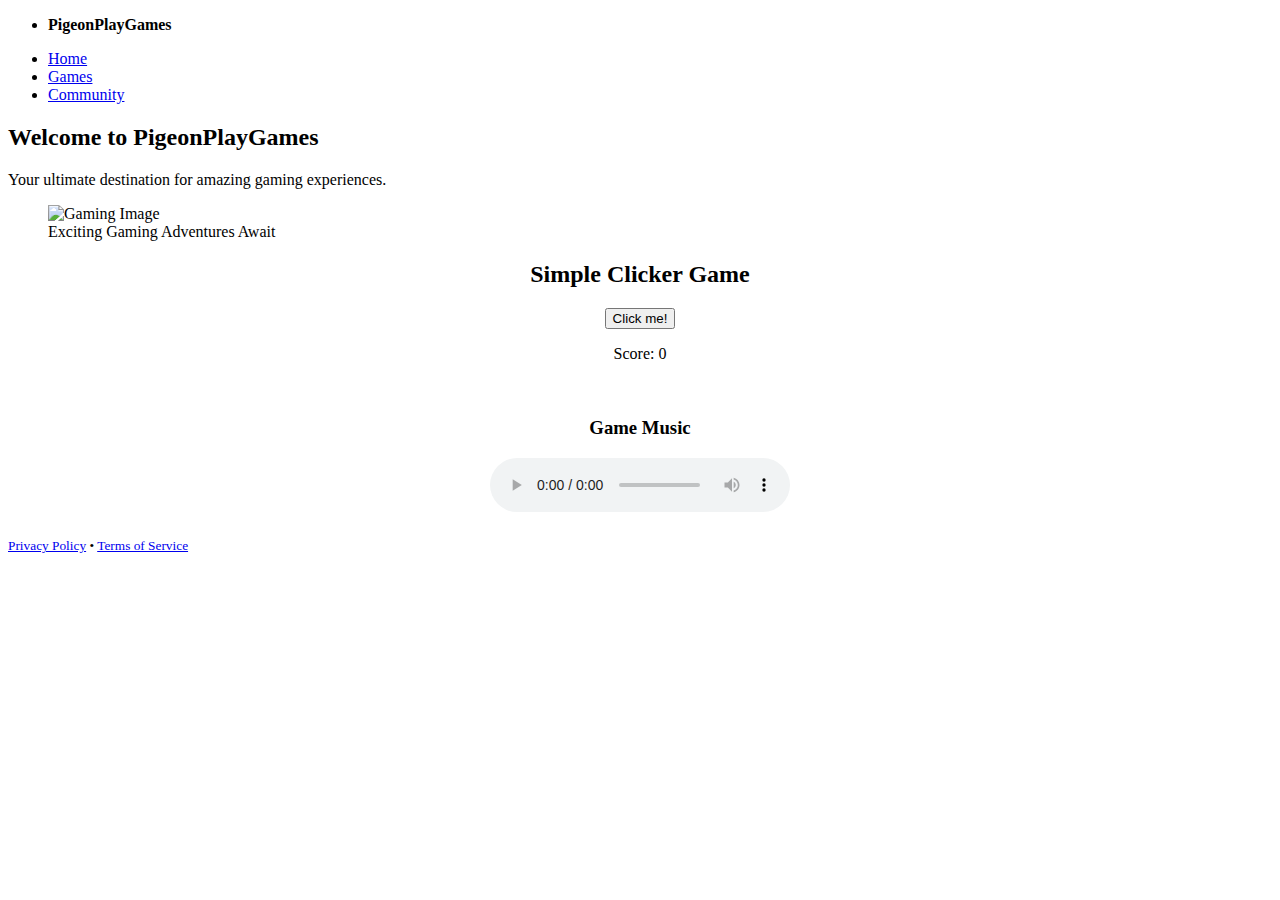
==== index.html @ e25d6666 "Update index.html" ====
<!DOCTYPE html>
<html lang="en">
<head>
    <meta charset="UTF-8">
    <meta name="viewport" content="width=device-width, initial-scale=1">
    <title>PigeonPlayGames - Home</title>
    <link rel="stylesheet" href="https://cdn.jsdelivr.net/npm/@picocss/pico@1/css/pico.min.css">
    <style>
        #game-container {
            text-align: center;
            margin-top: 20px;
        }
        .music-player {
            text-align: center;
            padding: 20px;
        }
    </style>
</head>
<body>
    <nav class="container-fluid">
        <ul>
            <li><strong>PigeonPlayGames</strong></li>
        </ul>
        <ul>
            <li><a href="index.html">Home</a></li>
            <li><a href="games.html">Games</a></li>
            <li><a href="community.html">Community</a></li>
        </ul>
    </nav>
    <main class="container">
        <h2>Welcome to PigeonPlayGames</h2>
        <p>Your ultimate destination for amazing gaming experiences.</p>
        
        <!-- Gaming Image -->
        <figure>
            <img src="https://source.unsplash.com/random/800x600?videogame" alt="Gaming Image" />
            <figcaption>Exciting Gaming Adventures Await</figcaption>
        </figure>

        <!-- Simple Clicker Game -->
        <div id="game-container">
            <h2>Simple Clicker Game</h2>
            <button onclick="increaseScore()">Click me!</button>
            <p>Score: <span id="score">0</span></p>
        </div>

        <!-- Music Player -->
       <!-- Music Player -->
<div class="music-player">
    <h3>Game Music</h3>
    <audio controls>
        <source src="https://raw.githubusercontent.com/pigeonplaygames/My-First-website/amazinbjmusic.mp3" type="audio/mpeg">
        Your browser does not support the audio element.
    </audio>
</div>

    </main>
    <footer class="container">
        <small><a href="#">Privacy Policy</a> • <a href="#">Terms of Service</a></small>
    </footer>

    <script>
        let score = 0;

        function increaseScore() {
            score++;
            document.getElementById('score').innerText = score;
        }
    </script>
</body>
</html>
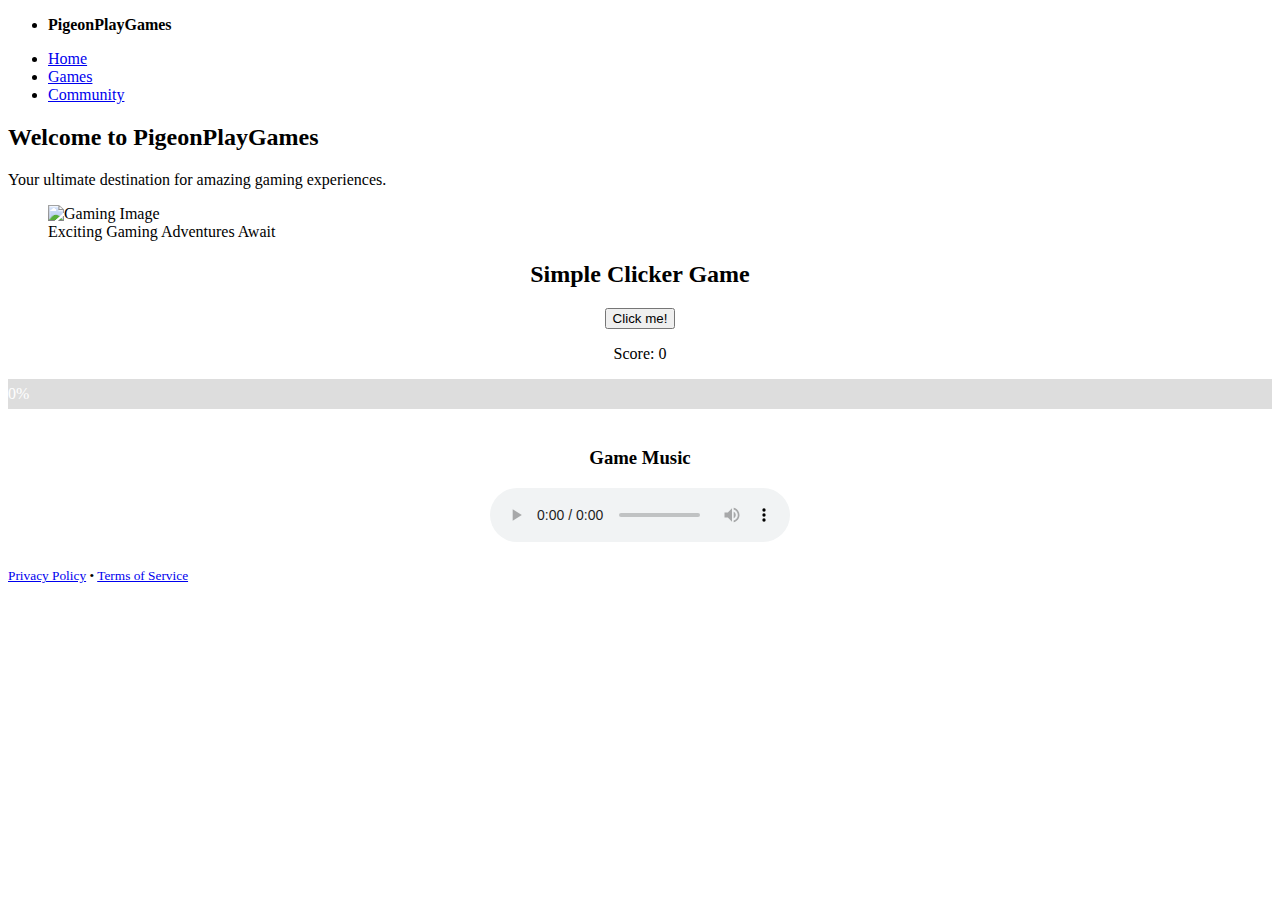
==== commit 1df48943: "Update index.html" ====
--- a/index.html
+++ b/index.html
@@ -13,6 +13,18 @@
         .music-player {
             text-align: center;
             padding: 20px;
+        }
+        #progressBar {
+            width: 100%;
+            background-color: #ddd;
+        }
+        #progressBarFill {
+            height: 30px;
+            width: 0%;
+            background-color: #4CAF50;
+            text-align: center;
+            line-height: 30px;
+            color: white;
         }
     </style>
 </head>
@@ -42,17 +54,19 @@
             <h2>Simple Clicker Game</h2>
             <button onclick="increaseScore()">Click me!</button>
             <p>Score: <span id="score">0</span></p>
+            <div id="progressBar">
+                <div id="progressBarFill">0%</div>
+            </div>
         </div>
 
         <!-- Music Player -->
-       <!-- Music Player -->
-<div class="music-player">
-    <h3>Game Music</h3>
-    <audio controls>
-        <source src="https://raw.githubusercontent.com/pigeonplaygames/My-First-website/amazinbjmusic.mp3" type="audio/mpeg">
-        Your browser does not support the audio element.
-    </audio>
-</div>
+        <div class="music-player">
+            <h3>Game Music</h3>
+            <audio controls>
+                <source src="https://raw.githubusercontent.com/pigeonplaygames/My-First-website/branch/audio/amazinbjmusic.mp3" type="audio/mpeg">
+                Your browser does not support the audio element.
+            </audio>
+        </div>
 
     </main>
     <footer class="container">
@@ -65,6 +79,20 @@
         function increaseScore() {
             score++;
             document.getElementById('score').innerText = score;
+            updateProgressBar();
+            checkMilestone();
+        }
+
+        function updateProgressBar() {
+            let percentage = score % 100;
+            document.getElementById('progressBarFill').style.width = percentage + '%';
+            document.getElementById('progressBarFill').innerText = percentage + '%';
+        }
+
+        function checkMilestone() {
+            if (score % 100 === 0 && score !== 0) {
+                alert("Congratulations! You've reached a milestone of " + score + " clicks!");
+            }
         }
     </script>
 </body>
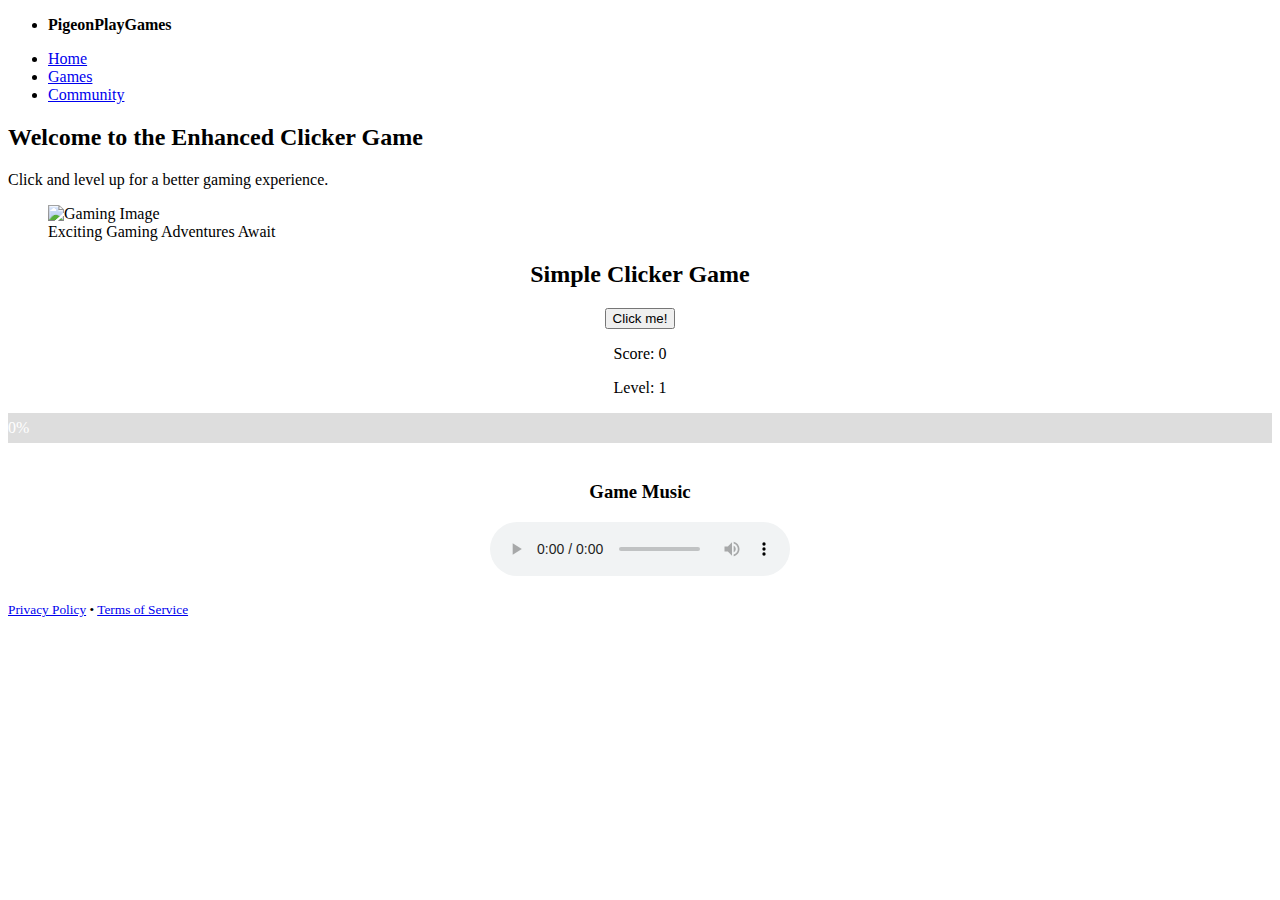
==== commit 7f962890: "Update index.html" ====
--- a/index.html
+++ b/index.html
@@ -3,7 +3,7 @@
 <head>
     <meta charset="UTF-8">
     <meta name="viewport" content="width=device-width, initial-scale=1">
-    <title>PigeonPlayGames - Home</title>
+    <title>PigeonPlayGames - Enhanced Clicker Game</title>
     <link rel="stylesheet" href="https://cdn.jsdelivr.net/npm/@picocss/pico@1/css/pico.min.css">
     <style>
         #game-container {
@@ -26,6 +26,14 @@
             line-height: 30px;
             color: white;
         }
+        .click-effect {
+            animation: clickAnimation 0.5s;
+        }
+        @keyframes clickAnimation {
+            from { transform: scale(1); }
+            50% { transform: scale(1.2); }
+            to { transform: scale(1); }
+        }
     </style>
 </head>
 <body>
@@ -40,8 +48,8 @@
         </ul>
     </nav>
     <main class="container">
-        <h2>Welcome to PigeonPlayGames</h2>
-        <p>Your ultimate destination for amazing gaming experiences.</p>
+        <h2>Welcome to the Enhanced Clicker Game</h2>
+        <p>Click and level up for a better gaming experience.</p>
         
         <!-- Gaming Image -->
         <figure>
@@ -52,8 +60,9 @@
         <!-- Simple Clicker Game -->
         <div id="game-container">
             <h2>Simple Clicker Game</h2>
-            <button onclick="increaseScore()">Click me!</button>
+            <button id="clickButton" onclick="increaseScore()">Click me!</button>
             <p>Score: <span id="score">0</span></p>
+            <p>Level: <span id="level">1</span></p>
             <div id="progressBar">
                 <div id="progressBarFill">0%</div>
             </div>
@@ -75,24 +84,39 @@
 
     <script>
         let score = 0;
+        let level = 1;
 
         function increaseScore() {
-            score++;
+            score += level;
             document.getElementById('score').innerText = score;
+            animateClick();
             updateProgressBar();
-            checkMilestone();
+            checkLevelUp();
+        }
+
+        function animateClick() {
+            let button = document.getElementById('clickButton');
+            button.classList.add('click-effect');
+            setTimeout(() => button.classList.remove('click-effect'), 500);
         }
 
         function updateProgressBar() {
-            let percentage = score % 100;
+            let percentage = (score % 100) * level;
             document.getElementById('progressBarFill').style.width = percentage + '%';
             document.getElementById('progressBarFill').innerText = percentage + '%';
         }
 
-        function checkMilestone() {
+        function checkLevelUp() {
             if (score % 100 === 0 && score !== 0) {
-                alert("Congratulations! You've reached a milestone of " + score + " clicks!");
+                level++;
+                document.getElementById('level').innerText = level;
+                alert("Congratulations! You've reached level " + level + "!");
+                updateGameBackground();
             }
+        }
+
+        function updateGameBackground() {
+            document.body.style.backgroundColor = `hsl(${level * 36}, 60%, 80%)`;
         }
     </script>
 </body>
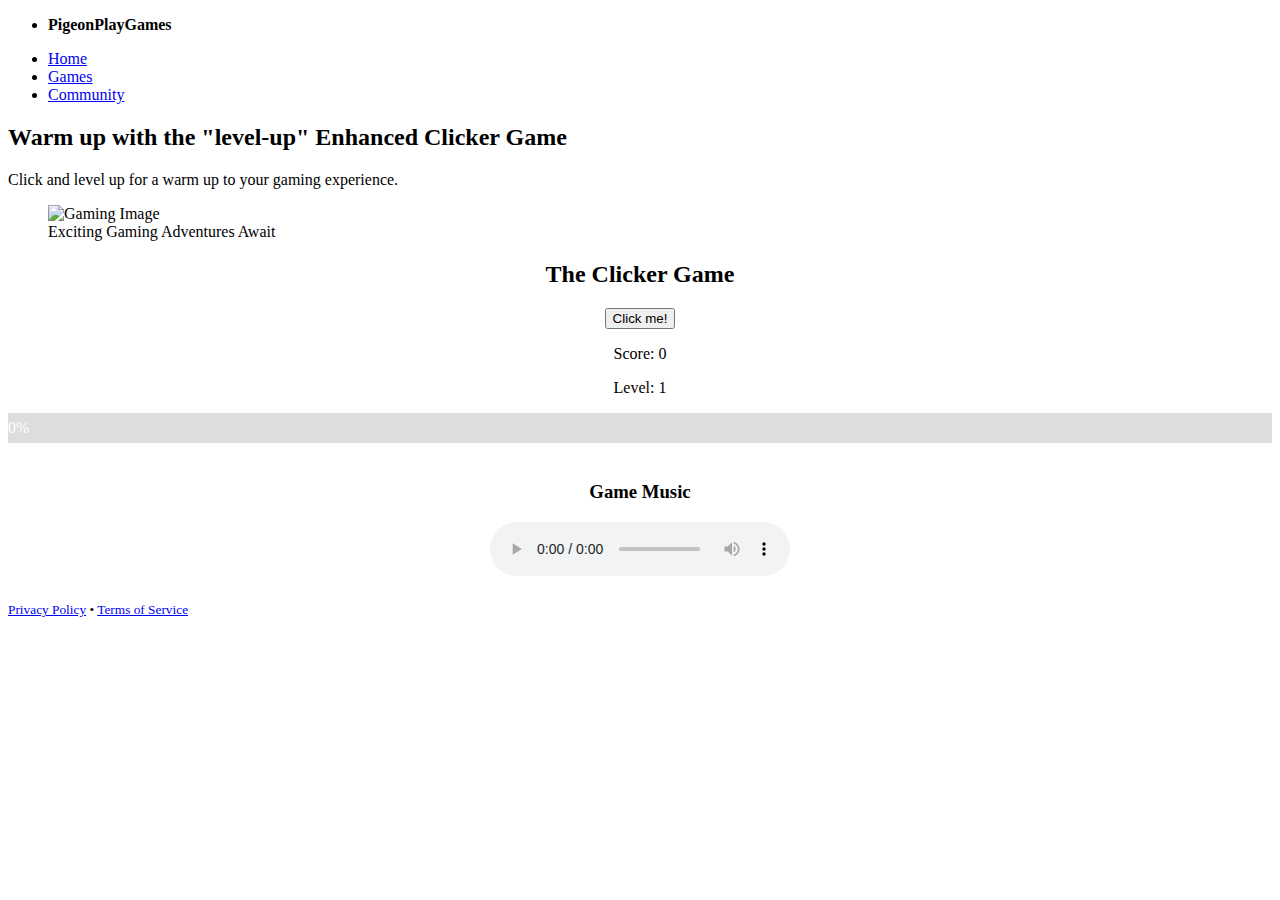
==== commit b9b2f15a: "Update index.html" ====
--- a/index.html
+++ b/index.html
@@ -3,7 +3,7 @@
 <head>
     <meta charset="UTF-8">
     <meta name="viewport" content="width=device-width, initial-scale=1">
-    <title>PigeonPlayGames - Enhanced Clicker Game</title>
+    <title>PigeonPlayGames - The Clicker Game</title>
     <link rel="stylesheet" href="https://cdn.jsdelivr.net/npm/@picocss/pico@1/css/pico.min.css">
     <style>
         #game-container {
@@ -48,8 +48,8 @@
         </ul>
     </nav>
     <main class="container">
-        <h2>Welcome to the Enhanced Clicker Game</h2>
-        <p>Click and level up for a better gaming experience.</p>
+        <h2>Warm up with the "level-up" Enhanced Clicker Game</h2>
+        <p>Click and level up for a warm up to your gaming experience.</p>
         
         <!-- Gaming Image -->
         <figure>
@@ -59,7 +59,7 @@
 
         <!-- Simple Clicker Game -->
         <div id="game-container">
-            <h2>Simple Clicker Game</h2>
+            <h2>The Clicker Game</h2>
             <button id="clickButton" onclick="increaseScore()">Click me!</button>
             <p>Score: <span id="score">0</span></p>
             <p>Level: <span id="level">1</span></p>
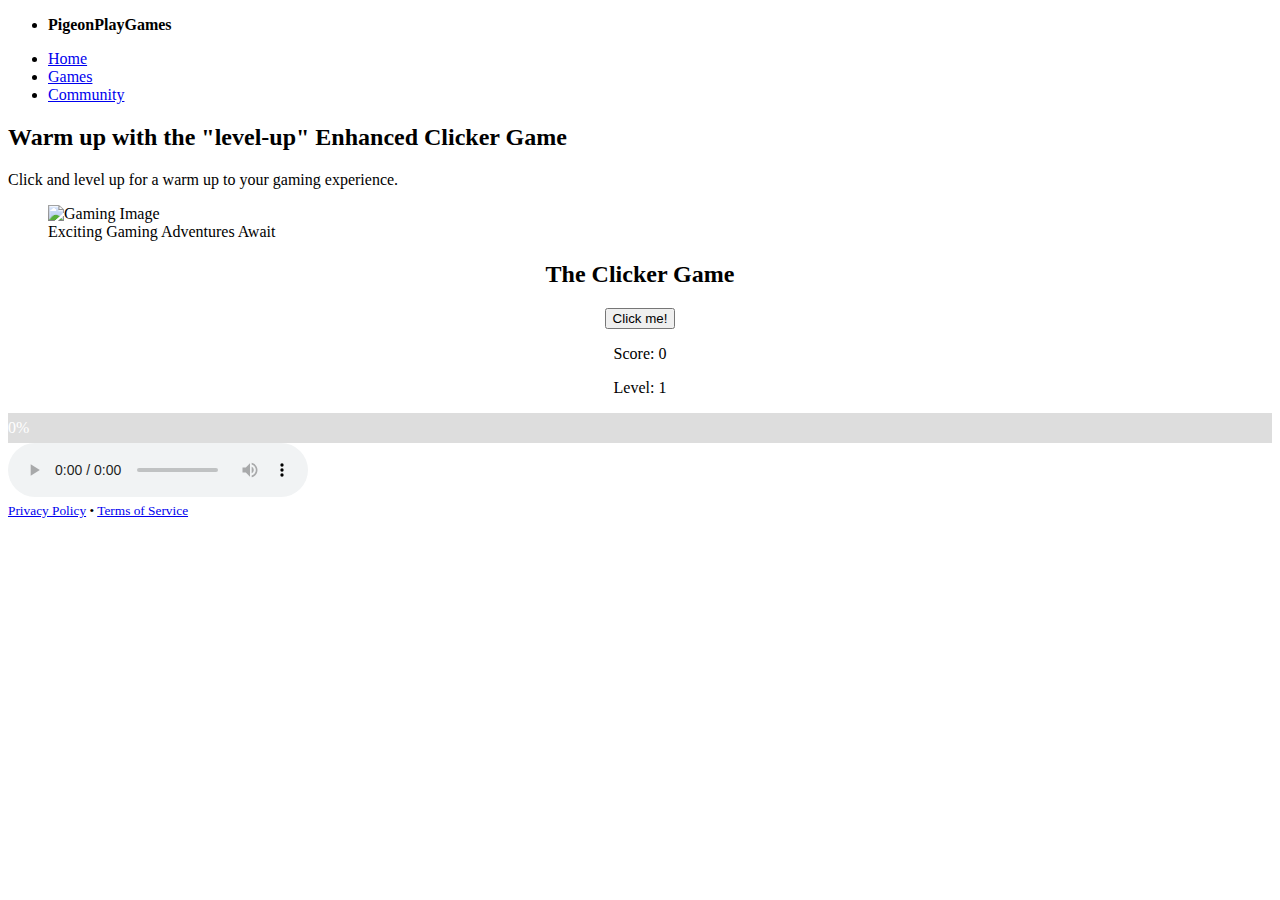
==== commit 15866ff0: "Update index.html" ====
--- a/index.html
+++ b/index.html
@@ -69,13 +69,10 @@
         </div>
 
         <!-- Music Player -->
-        <div class="music-player">
-            <h3>Game Music</h3>
-            <audio controls>
-                <source src="https://raw.githubusercontent.com/pigeonplaygames/My-First-website/branch/audio/amazinbjmusic.mp3" type="audio/mpeg">
-                Your browser does not support the audio element.
-            </audio>
-        </div>
+        <audio controls>
+  <source src="path/to/your/amazingmusic.mp3" type="audio/mpeg">
+  Your browser does not support the audio element.
+</audio>
 
     </main>
     <footer class="container">
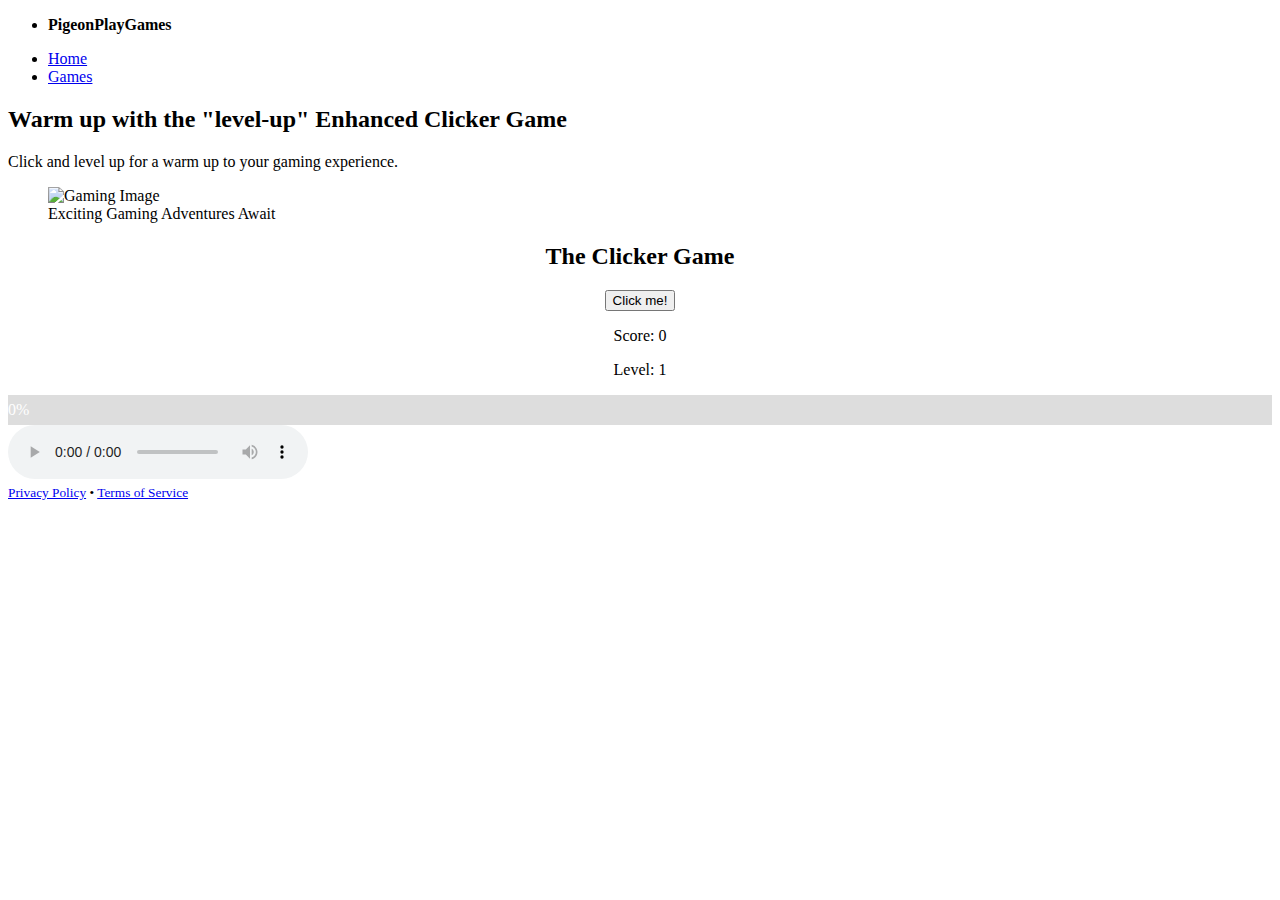
==== commit a503ecbf: "Update index.html" ====
--- a/index.html
+++ b/index.html
@@ -44,7 +44,7 @@
         <ul>
             <li><a href="index.html">Home</a></li>
             <li><a href="games.html">Games</a></li>
-            <li><a href="community.html">Community</a></li>
+            <!-- Removed Community Link -->
         </ul>
     </nav>
     <main class="container">
@@ -70,9 +70,9 @@
 
         <!-- Music Player -->
         <audio controls>
-  <source src="path/to/your/amazingmusic.mp3" type="audio/mpeg">
-  Your browser does not support the audio element.
-</audio>
+            <source src="amazingmusic.mp3" type="audio/mpeg">
+            Your browser does not support the audio element.
+        </audio>
 
     </main>
     <footer class="container">
